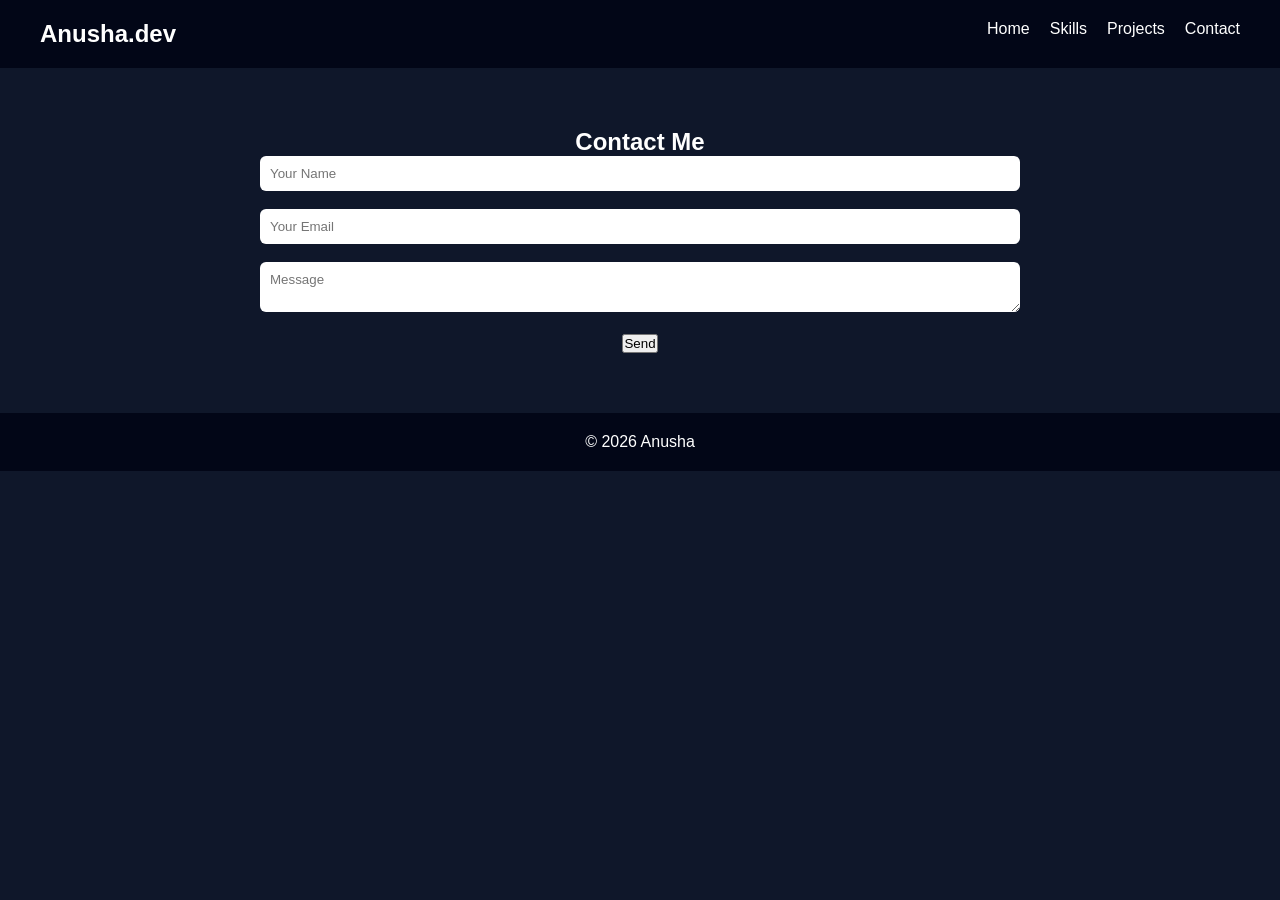
==== contact.html @ eca1f115 "first app" ====
<!DOCTYPE html>
<html>
<head>
<meta charset="UTF-8">
<title>Contact</title>
<link rel="stylesheet" href="style.css">
</head>

<body>

<nav>
  <h2>Anusha.dev</h2>
  <ul>
    <li><a href="index.html">Home</a></li>
    <li><a href="skills.html">Skills</a></li>
    <li><a href="projects.html">Projects</a></li>
    <li><a href="contact.html">Contact</a></li>
  </ul>
</nav>

<section class="container">
  <h2>Contact Me</h2>

  <input type="text" placeholder="Your Name"><br><br>
  <input type="email" placeholder="Your Email"><br><br>
  <textarea placeholder="Message"></textarea><br><br>
  <button>Send</button>

</section>

<footer>© 2026 Anusha</footer>

</body>
</html>
---- style.css ----
*{
  margin:0;
  padding:0;
  box-sizing:border-box;
  font-family:Arial;
}

body{
  background:#0f172a;
  color:white;
}

/* NAVBAR */
nav{
  display:flex;
  justify-content:space-between;
  padding:20px 40px;
  background:#020617;
}

nav ul{
  display:flex;
  gap:20px;
  list-style:none;
}

nav a{
  color:white;
  text-decoration:none;
}

/* HERO */
.hero{
  text-align:center;
  padding:120px 20px;
}

.hero span{
  color:#38bdf8;
}

.hero-buttons{
  margin-top:20px;
}

/* BUTTONS */
.btn{
  background:#38bdf8;
  padding:12px 22px;
  color:black;
  border-radius:6px;
  text-decoration:none;
  font-weight:bold;
  margin-right:10px;
}

.btn2{
  border:2px solid #38bdf8;
  padding:10px 20px;
  color:#38bdf8;
  border-radius:6px;
  text-decoration:none;
}

/* CONTAINER */
.container{
  max-width:800px;
  margin:auto;
  padding:60px 20px;
  text-align:center;
}

/* SKILLS */
.skill{
  margin:20px 0;
}

.bar{
  background:#1e293b;
  height:12px;
  border-radius:10px;
}

.progress{
  height:12px;
  background:#38bdf8;
  border-radius:10px;
}

/* PROJECT CARD */
.card{
  background:#020617;
  padding:20px;
  margin:20px auto;
  border-radius:10px;
}

/* INPUTS */
input, textarea{
  width:100%;
  padding:10px;
  border:none;
  border-radius:6px;
}

/* FOOTER */
footer{
  background:#020617;
  text-align:center;
  padding:20px;
}
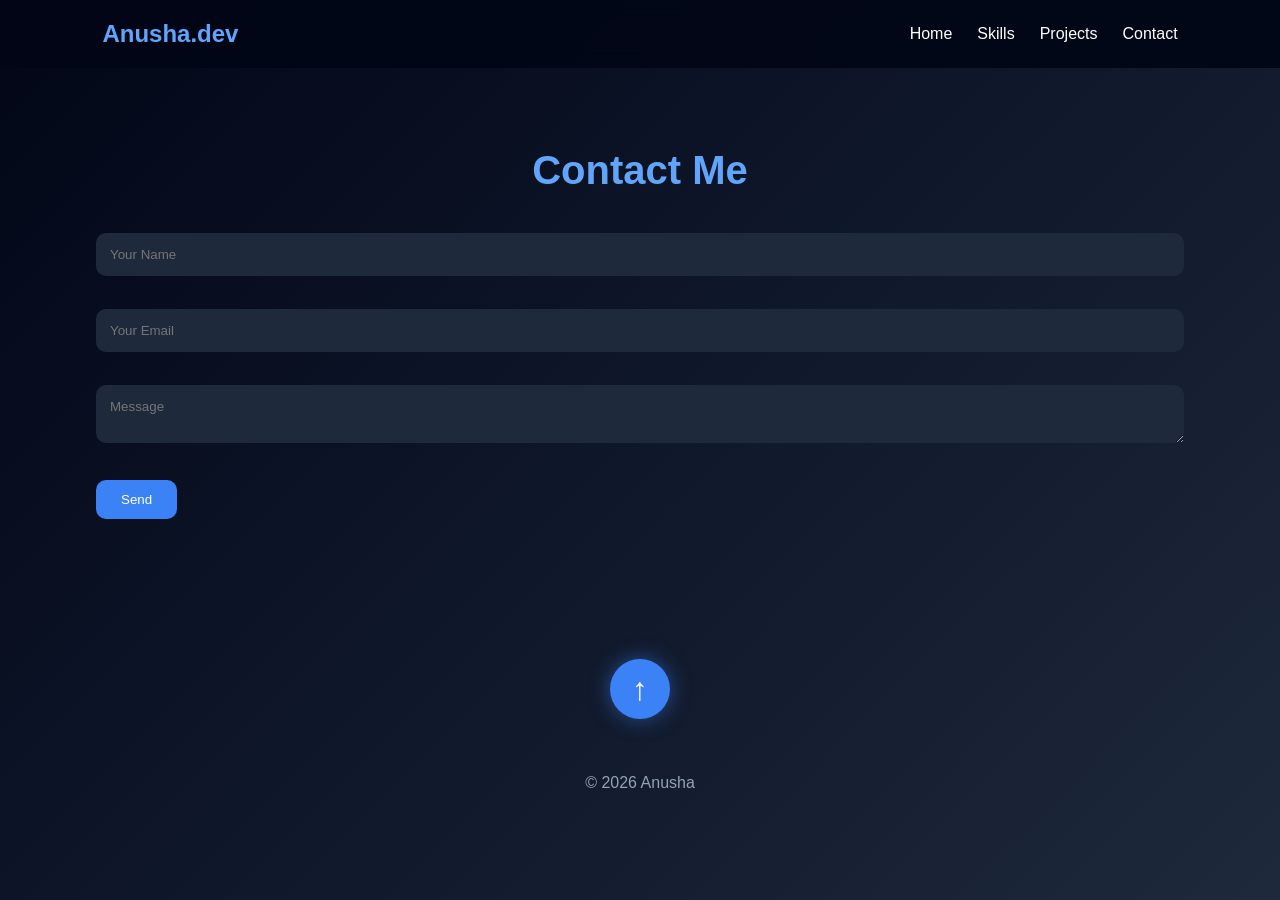
==== commit dcc0cfd1: "Updated portfolio design" ====
--- a/contact.html
+++ b/contact.html
@@ -27,6 +27,9 @@
   <button>Send</button>
 
 </section>
+<div class="next-page">
+    <a href="index.html">↑</a>
+</div>
 
 <footer>© 2026 Anusha</footer>
 
--- a/style.css
+++ b/style.css
@@ -1,111 +1,377 @@
 *{
-  margin:0;
-  padding:0;
-  box-sizing:border-box;
-  font-family:Arial;
+margin:0;
+padding:0;
+box-sizing:border-box;
+font-family:'Segoe UI',sans-serif;
+scroll-behavior:smooth;
 }
 
 body{
-  background:#0f172a;
-  color:white;
-}
-
-/* NAVBAR */
+background:linear-gradient(135deg,#020617,#0f172a,#1e293b);
+color:white;
+min-height:100vh;
+}
+
+/* Navbar */
 nav{
-  display:flex;
-  justify-content:space-between;
-  padding:20px 40px;
-  background:#020617;
+display:flex;
+justify-content:space-between;
+align-items:center;
+padding:20px 8%;
+position:sticky;
+top:0;
+background:rgba(2,6,23,0.9);
+backdrop-filter:blur(10px);
+z-index:1000;
+}
+
+nav h2{
+color:#60a5fa;
 }
 
 nav ul{
-  display:flex;
-  gap:20px;
-  list-style:none;
+display:flex;
+list-style:none;
+gap:25px;
 }
 
 nav a{
-  color:white;
-  text-decoration:none;
-}
-
-/* HERO */
+text-decoration:none;
+color:white;
+font-weight:500;
+transition:.3s;
+}
+
+nav a:hover{
+color:#60a5fa;
+}
+
+/* Hero */
 .hero{
-  text-align:center;
-  padding:120px 20px;
+min-height:90vh;
+display:flex;
+justify-content:center;
+align-items:center;
+text-align:center;
+padding:40px;
+}
+
+.hero h1{
+font-size:4rem;
+margin-bottom:15px;
 }
 
 .hero span{
-  color:#38bdf8;
+color:#60a5fa;
+}
+
+.hero p{
+font-size:1.2rem;
+color:#cbd5e1;
+margin-bottom:25px;
 }
 
 .hero-buttons{
-  margin-top:20px;
-}
-
-/* BUTTONS */
+display:flex;
+justify-content:center;
+gap:15px;
+flex-wrap:wrap;
+}
+
 .btn{
-  background:#38bdf8;
-  padding:12px 22px;
-  color:black;
-  border-radius:6px;
-  text-decoration:none;
-  font-weight:bold;
-  margin-right:10px;
+background:#3b82f6;
+padding:14px 28px;
+border-radius:12px;
+text-decoration:none;
+color:white;
+font-weight:600;
+transition:.3s;
+}
+
+.btn:hover{
+transform:translateY(-4px);
 }
 
 .btn2{
-  border:2px solid #38bdf8;
-  padding:10px 20px;
-  color:#38bdf8;
-  border-radius:6px;
-  text-decoration:none;
-}
-
-/* CONTAINER */
+border:2px solid #3b82f6;
+padding:14px 28px;
+border-radius:12px;
+text-decoration:none;
+color:#60a5fa;
+font-weight:600;
+}
+
+/* Sections */
 .container{
-  max-width:800px;
-  margin:auto;
-  padding:60px 20px;
-  text-align:center;
-}
-
-/* SKILLS */
-.skill{
-  margin:20px 0;
-}
-
-.bar{
-  background:#1e293b;
-  height:12px;
-  border-radius:10px;
-}
-
-.progress{
-  height:12px;
-  background:#38bdf8;
-  border-radius:10px;
-}
-
-/* PROJECT CARD */
+width:85%;
+margin:auto;
+padding:80px 0;
+}
+
+.container h2{
+text-align:center;
+font-size:2.5rem;
+margin-bottom:40px;
+color:#60a5fa;
+}
+
+/* Cards */
 .card{
-  background:#020617;
-  padding:20px;
-  margin:20px auto;
-  border-radius:10px;
-}
-
-/* INPUTS */
-input, textarea{
-  width:100%;
-  padding:10px;
-  border:none;
-  border-radius:6px;
-}
-
-/* FOOTER */
+background:rgba(255,255,255,0.05);
+backdrop-filter:blur(12px);
+border:1px solid rgba(255,255,255,0.08);
+border-radius:20px;
+padding:25px;
+margin-bottom:25px;
+transition:.3s;
+}
+
+.card:hover{
+transform:translateY(-8px);
+box-shadow:0 10px 25px rgba(96,165,250,.25);
+}
+
+/* Skills */
+.skills-grid{
+display:grid;
+grid-template-columns:repeat(auto-fit,minmax(220px,1fr));
+gap:20px;
+}
+
+.skill-card{
+background:rgba(255,255,255,0.05);
+padding:20px;
+border-radius:16px;
+text-align:center;
+font-weight:600;
+transition:.3s;
+}
+
+.skill-card:hover{
+transform:translateY(-6px);
+}
+
+/* Contact */
+.contact-box{
+max-width:600px;
+margin:auto;
+}
+
+input,textarea{
+width:100%;
+padding:14px;
+margin-bottom:15px;
+border:none;
+border-radius:10px;
+background:#1e293b;
+color:white;
+}
+
+button{
+background:#3b82f6;
+color:white;
+padding:12px 25px;
+border:none;
+border-radius:10px;
+cursor:pointer;
+}
+
 footer{
-  background:#020617;
-  text-align:center;
-  padding:20px;
-}
+text-align:center;
+padding:25px;
+color:#94a3b8;
+}
+.hero{
+display:flex;
+justify-content:space-between;
+align-items:center;
+padding:100px 8%;
+min-height:100vh;
+}
+
+.hero-left{
+width:55%;
+}
+
+.hero-right{
+width:40%;
+display:flex;
+justify-content:center;
+}
+
+.profile-card{
+width:320px;
+height:320px;
+border-radius:50%;
+overflow:hidden;
+border:4px solid #60a5fa;
+box-shadow:0 0 30px #60a5fa;
+animation:float 4s ease-in-out infinite;
+}
+
+.profile-card img{
+width:100%;
+height:100%;
+object-fit:cover;
+}
+
+.typing{
+color:#60a5fa;
+white-space:nowrap;
+overflow:hidden;
+border-right:3px solid #60a5fa;
+animation:blink .7s infinite;
+}
+
+@keyframes blink{
+50%{
+border-color:transparent;
+}
+}
+
+@keyframes float{
+0%,100%{
+transform:translateY(0);
+}
+50%{
+transform:translateY(-15px);
+}
+}
+.hero{
+display:flex;
+justify-content:space-between;
+align-items:center;
+padding:100px 8%;
+min-height:100vh;
+}
+
+.hero-left{
+width:55%;
+}
+
+.hero-right{
+width:40%;
+display:flex;
+justify-content:center;
+}
+
+.profile-card{
+width:300px;
+height:300px;
+border-radius:50%;
+display:flex;
+justify-content:center;
+align-items:center;
+font-size:80px;
+font-weight:bold;
+color:#60a5fa;
+background:rgba(255,255,255,0.05);
+border:4px solid #60a5fa;
+box-shadow:0 0 40px #60a5fa;
+animation:float 4s ease-in-out infinite;
+}
+
+.typing{
+color:#60a5fa;
+margin:15px 0;
+}
+
+@keyframes float{
+0%,100%{
+transform:translateY(0);
+}
+50%{
+transform:translateY(-15px);
+}
+}
+
+.blob{
+position:fixed;
+border-radius:50%;
+filter:blur(120px);
+opacity:.25;
+z-index:-1;
+}
+
+.blob1{
+width:300px;
+height:300px;
+background:#3b82f6;
+top:10%;
+left:10%;
+}
+
+.blob2{
+width:250px;
+height:250px;
+background:#8b5cf6;
+bottom:20%;
+right:10%;
+}
+
+.blob3{
+width:200px;
+height:200px;
+background:#06b6d4;
+top:50%;
+left:50%;
+}
+.next-page{
+text-align:center;
+margin-top:60px;
+margin-bottom:30px;
+}
+
+.next-page a{
+display:inline-flex;
+justify-content:center;
+align-items:center;
+width:60px;
+height:60px;
+border-radius:50%;
+background:#3b82f6;
+color:white;
+font-size:32px;
+text-decoration:none;
+box-shadow:0 0 20px rgba(59,130,246,.5);
+transition:.3s;
+animation:bounce 2s infinite;
+}
+
+.next-page a:hover{
+transform:scale(1.1);
+}
+
+@keyframes bounce{
+0%,100%{
+transform:translateY(0);
+}
+50%{
+transform:translateY(-10px);
+}
+}
+.skills-grid{
+display:grid;
+grid-template-columns:repeat(auto-fit,minmax(220px,1fr));
+gap:25px;
+margin-top:50px;
+}
+
+.skill-card{
+background:rgba(255,255,255,0.08);
+backdrop-filter:blur(10px);
+border:1px solid rgba(255,255,255,0.1);
+padding:30px;
+border-radius:18px;
+text-align:center;
+font-size:20px;
+font-weight:600;
+transition:.3s;
+cursor:pointer;
+}
+
+.skill-card:hover{
+transform:translateY(-10px);
+box-shadow:0 0 25px rgba(96,165,250,.5);
+border-color:#60a5fa;
+}
